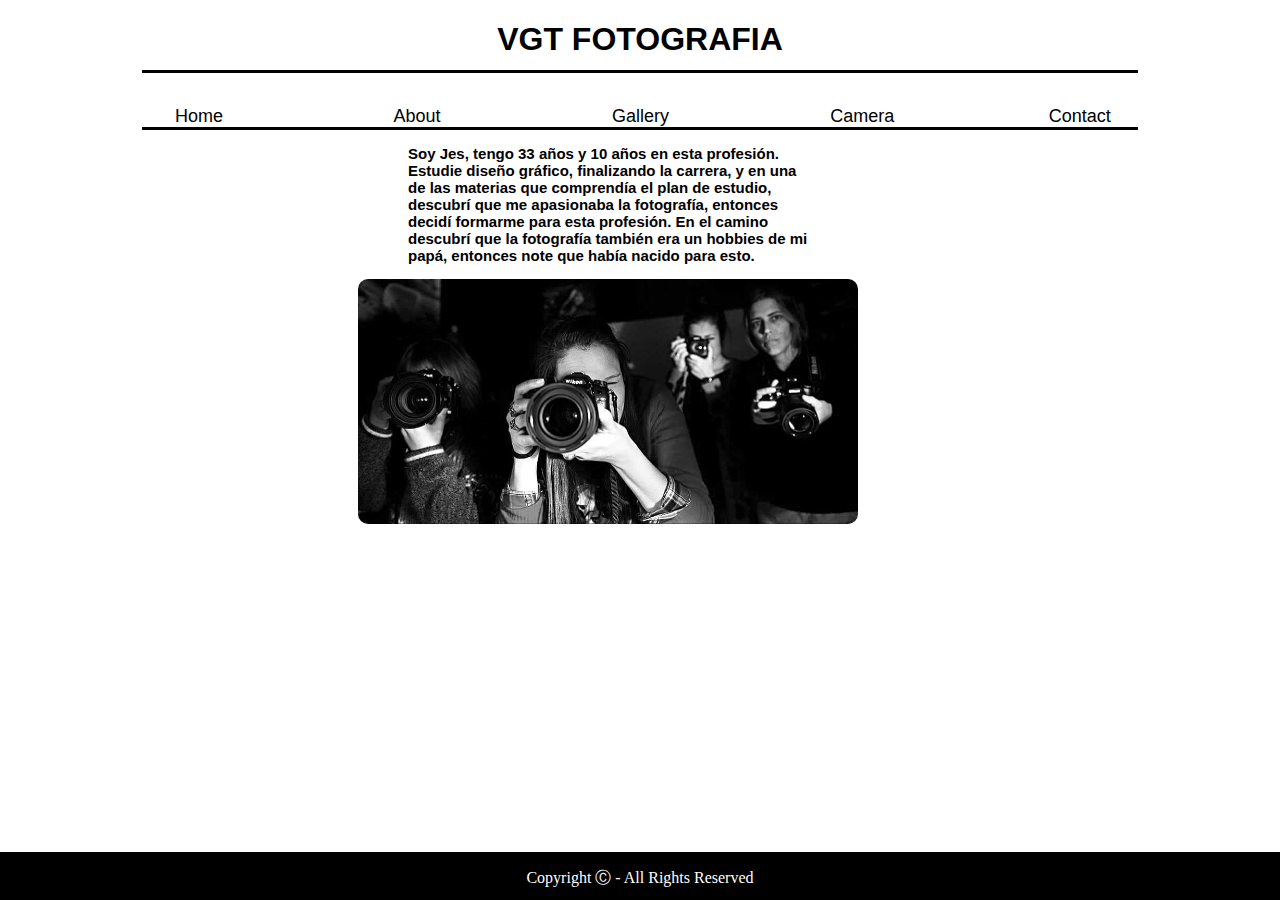
==== pages/about.html @ d2615f1f "Segunda Entrega" ====
<html lang="en">

<head>
    <meta charset="UTF-8">
    <meta http-equiv="X-UA-Compatible" content="IE=edge">
    <meta name="viewport" content="width=device-width, initial-scale=1.0">
    <title>VGT Fotografia</title>
    <link rel="stylesheet" href="../style/style.css">
</head>

<body>
    <div id="plantilla">
        <header>
            <H1>VGT FOTOGRAFIA</H1>
        </header>
        <section id="menu" class="flex-container">
            <div><a href="../index.html" class="menu">Home</a></div>
            <div><a href="./about.html" class="menu">About</a></div>
            <div><a href="./gallery.html" class="menu">Gallery</a></div>
            <div><a href="./camera.html" class="menu">Camera</a></div>
            <div><a href="./contact.html" class="menu">Contact</a></div>
        </section>
        <main>
            <section id="pantalla" class="about">
                <section id="section__blanco">
                    <div id="section__blanco__card">
                        <p>Soy Jes, tengo 33 años y 10 años en esta profesión. Estudie diseño gráfico, finalizando la
                            carrera, y en una de las materias que comprendía el plan de estudio, descubrí que me
                            apasionaba
                            la fotografía, entonces decidí formarme para esta profesión. En el camino descubrí que la
                            fotografía también era un hobbies de mi papá, entonces note que había nacido para esto.</p>
                    </div>
                    <img src="../photos/sobremi.jpeg" alt="" class="responsive__img">
                </section>
            </section>
        </main>
        <footer>
            <p>Copyright Ⓒ - All Rights Reserved</p>
        </footer>
    </div>
</body>

</html>
---- style/style.css ----
body {
    margin: 0;
    padding: 0;
}

h1 {
    text-align: center;
    font-family: arial;
    color: black;
}

h5 {
    text-align: center;
    font-family: arial;
    color: black;
}

ul {
    border-bottom: 2px solid black;
    border-top: 2px solid black;
    font-family: arial;
    font-size: 20px;
    list-style-type: none;
    margin: 5px;
    display: flex;
    justify-content: center;
}

nav li {
    margin: 10px;
    align-items: center;
}

a {
    text-decoration: none;
    color: black;
    margin: 15px;
}

main {
    width: 95%;
}

.flex-container {
    background-color: white;
    border-top: 3px solid black;
    border-bottom: 3px solid black;
    padding: 1.125em;
    display: flex;
    flex-flow: row wrap;
    justify-content: space-between;
    align-items: center;
    width: 75%;
    height: 1.125em;
    margin: 0 auto;
}

#menu {
    background-color: white;
    grid-area: menu;
    display: flex;
}

.menu {
    list-style-type: none;
    display: flex;
    font-family: arial;
    font-size: 1.125em;
    text-decoration: none;
    color: black;
    width: 3.125em;
    height: 1.125em;
}

.menu:hover {
    color: red;
    font-weight: bold;
}

#pantalla {
    background-color: white;
    grid-area: pantalla;
    display: flex;
    justify-content: center;
    align-items: center;
}

.portada {
    background-image: url(../photos/portadawhite.jpg);
    background-size: cover;
    background-position: center;
    background-repeat: no-repeat;
}

#section__blanco {
    margin: auto;
    max-width: 700px;
    display: flex;
    flex-wrap: wrap;
    align-items: center;
    justify-content: center;
}

#section__blanco {
    margin: auto;
    max-width: 700px;
    display: flex;
    flex-wrap: wrap;
    align-items: center;
    justify-content: center;
}

#section__blanco__card {
    width: 400px;
    display: flex;
    flex-direction: column;
    flex-wrap: wrap;
    font-family: arial;
    font-size: 15px;
    font-weight: bold;
}

.responsive__img {
    height: auto;
    width: 100%;
    border-radius: 10px;
    max-width: 500px;
}

.consulta {
    font-family: 'Trebuchet MS', Arial, sans-serif;
    font-size: 15px;
    text-align: center;
}

.completar {
    width: 300px;
    height: 25px;
}

.escribir {
    width: 300px;
    height: 150px;
}

#section__camara {
    background-color: white;
}

#section__camara__contenedor {
    color: black;
    display: grid;
    padding: 20px;
    grid-template-areas:
        "texto1 titulo ."
        "texto1 titulo texto2"
        ". titulo texto2";
    grid-template-columns: repeat(3, 2fr);
    grid-template-rows: repeat(3, 2fr);
    margin: 10px;
}

#section__camara__texto1 {
    grid-area: texto1;
    font-family: arial;
    font-size: 15px;
    color: black;
}

#section__camara__titulo {
    grid-area: titulo;
    width: 300px;
    height: 300px;
    align-self: center;
    font-weight: 900;
    font-size: 3rem;
    background-image: url(../photos/nikon-front.jpg);
    background-size: contain;
    background-position: center;
    background-repeat: no-repeat;
}

#section__camara__texto2 {
    grid-area: texto2;
    font-family: arial;
    font-size: 15px;
    color: black;
}



footer {
    display: grid;
    position: sticky;
    justify-content: center;
    align-items: center;
    grid-area: footer;
    background-color: black;
    color: white;
    width: 100%;
    height: 3em;
}

#plantilla {
    display: grid;
    height: 100vh;
    grid-template-areas:
        " header"
        " menu"
        " pantalla"
        " pantalla"
        " footer";
    grid-template-rows: 70px auto 5fr 170px;
    grid-column-gap: 10px;
    grid-row-gap: 0;
}

/* Estilos responsive */

@media screen and (max-width: 760px) {
    body {
        background-color: black;
    }

    #plantilla {
        grid-template-areas:
            " header"
            /* 100px */
            " menu"
            /* 2fr */
            " pantalla"
            /* 3fr */
            " pantalla"
            /* 3fr */
            " footer";
        /* 170px */
        grid-template-rows: 35px auto 4fr 35px;
        grid-row-gap: 0;
    }

    header {
        grid-area: header;
        background-color: black;
        color: white;
        font-size: 0.75em;
    }

    .flex-container {
        background-color: black;
        border-top: 2px solid white;
        border-bottom: 2px solid white;
        padding: 10px;
        display: flex;
        width: 95%;
    }

    #menu {
        background-color: black;
    }

    .menu {
        font-size: 0.625em;
        color: white;
    }

    #pantalla {
        background-color: black;
        color: white;
    }

    .portada {
        background-image: url(../photos/portadablack.jpg);
        background-size: cover;
        background-position: center;
        background-repeat: no-repeat;
    }

    #section__blanco__card {
        width: 400px;
        display: flex;
        flex-direction: column;
        flex-wrap: wrap;
        font-family: arial;
        font-size: 10px;
    }

    .consulta {
        font-family: 'Trebuchet MS', Arial, sans-serif;
        font-size: 10px;
        text-align: center;
    }

    .completar {
        width: 150px;
        height: 15px;
    }

    .escribir {
        width: 150px;
        height: 75px;
    }

    #section__camara {
        background-color: black;
    }

    #section__camara__contenedor {
        color: black;
        display: grid;
        padding: 20px;
        grid-template-areas:
            "texto1 texto1 texto1"
            "titulo titulo titulo"
            "texto2 texto2 texto2";
        grid-template-columns: repeat(3, 2fr);
        grid-template-rows: repeat(3, 2fr);
        margin: 0 auto;
    }

    #section__camara__texto1 {
        grid-area: texto1;
        font-family: arial;
        font-size: 15px;
        color: white;
    }

    #section__camara__titulo {
        grid-area: titulo;
        width: 300px;
        height: 300px;
        align-self: center;
        font-weight: 900;
        font-size: 3rem;
        background-image: url(../photos/nikon-post.jpg);
        background-size: contain;
        background-position: center;
        background-repeat: no-repeat;
    }

    #section__camara__texto2 {
        grid-area: texto2;
        font-family: arial;
        font-size: 15px;
        color: white;
    }

    footer {
        background-color: gray;
        color: white;
        font-size: 5px;
        width: 100%;
        height: 20px;
    }
}
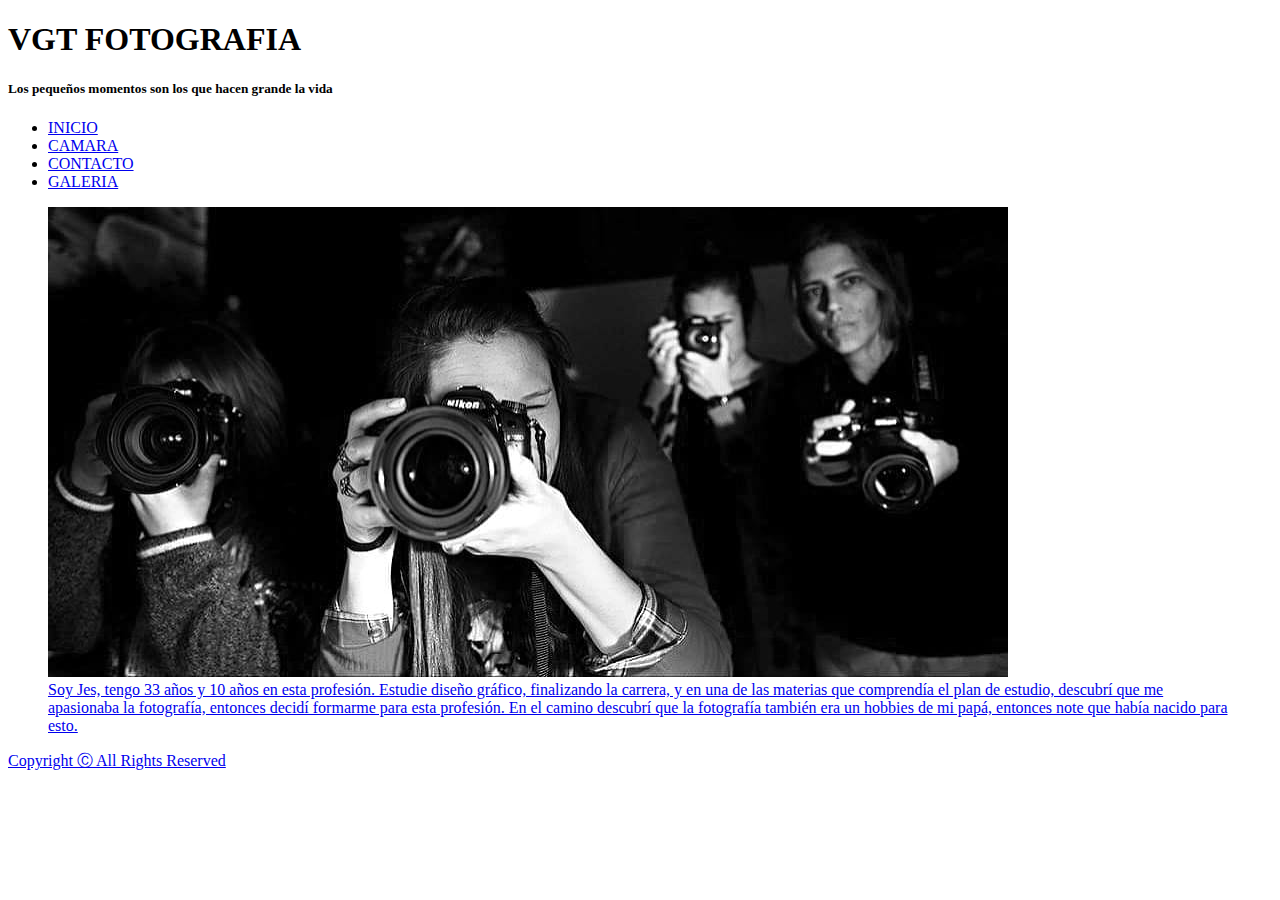
==== commit 4f4caabf: "Correccion link de Bootstrap, media, y terminar de dar estilo" ====
--- a/pages/about.html
+++ b/pages/about.html
@@ -1,43 +1,45 @@
+<!DOCTYPE html>
 <html lang="en">
 
 <head>
     <meta charset="UTF-8">
     <meta http-equiv="X-UA-Compatible" content="IE=edge">
     <meta name="viewport" content="width=device-width, initial-scale=1.0">
-    <title>VGT Fotografia</title>
-    <link rel="stylesheet" href="../style/style.css">
+    <link href="https://cdn.jsdelivr.net/npm/bootstrap@5.1.3/dist/css/bootstrap.min.css" rel="stylesheet"
+        integrity="sha384-1BmE4kWBq78iYhFldvKuhfTAU6auU8tT94WrHftjDbrCEXSU1oBoqyl2QvZ6jIW3" crossorigin="anonymous">
+
+    <title>VGT FOTOGRAFIA</title>
+    <link href="../Style/style.css" rel="stylesheet" type="text/css">
 </head>
 
 <body>
-    <div id="plantilla">
-        <header>
-            <H1>VGT FOTOGRAFIA</H1>
-        </header>
-        <section id="menu" class="flex-container">
-            <div><a href="../index.html" class="menu">Home</a></div>
-            <div><a href="./about.html" class="menu">About</a></div>
-            <div><a href="./gallery.html" class="menu">Gallery</a></div>
-            <div><a href="./camera.html" class="menu">Camera</a></div>
-            <div><a href="./contact.html" class="menu">Contact</a></div>
-        </section>
-        <main>
-            <section id="pantalla" class="about">
-                <section id="section__blanco">
-                    <div id="section__blanco__card">
-                        <p>Soy Jes, tengo 33 años y 10 años en esta profesión. Estudie diseño gráfico, finalizando la
-                            carrera, y en una de las materias que comprendía el plan de estudio, descubrí que me
-                            apasionaba
-                            la fotografía, entonces decidí formarme para esta profesión. En el camino descubrí que la
-                            fotografía también era un hobbies de mi papá, entonces note que había nacido para esto.</p>
-                    </div>
-                    <img src="../photos/sobremi.jpeg" alt="" class="responsive__img">
-                </section>
-            </section>
-        </main>
-        <footer>
-            <p>Copyright Ⓒ - All Rights Reserved</p>
-        </footer>
-    </div>
+    <header>
+        <h1 class="titulo">VGT FOTOGRAFIA</h1>
+        <h5 class="subtitulo">Los pequeños momentos son los que hacen grande la vida</h5>
+        <nav>
+            <ul>
+                <li><a href="../index.html" class="menu">INICIO</a></li>
+                <li><a href="./camara.html" class="menu">CAMARA</a></li>
+                <li><a href="./consulta.html" class="menu">CONTACTO</a></li>
+                <li><a href="./gallery.html" class="menu">GALERIA</li>
+            </ul>
+        </nav>
+    </header>
+    <main>
+        <figure class="figure text-center">
+            <img src="../photos/sobremi.jpeg" class="figure-img img-fluid rounded-circle" alt="Imagen trabajando">
+            <figcaption  class="figure-caption">Soy Jes, tengo 33 años y 10 años en esta profesión. Estudie diseño
+                gráfico, finalizando la carrera, y en una de las materias que comprendía el plan de estudio, descubrí
+                que me apasionaba la fotografía, entonces decidí formarme para esta profesión. En el camino descubrí que
+                la fotografía también era un hobbies de mi papá, entonces note que había nacido para esto.</figcaption>
+        </figure>
+    </main>
+    <footer class="pie">
+        <p>Copyright Ⓒ All Rights Reserved</p>
+    </footer>
+    <script src="https://cdn.jsdelivr.net/npm/bootstrap@5.1.3/dist/js/bootstrap.bundle.min.js"
+        integrity="sha384-ka7Sk0Gln4gmtz2MlQnikT1wXgYsOg+OMhuP+IlRH9sENBO0LRn5q+8nbTov4+1p"
+        crossorigin="anonymous"></script>
 </body>
 
 </html>